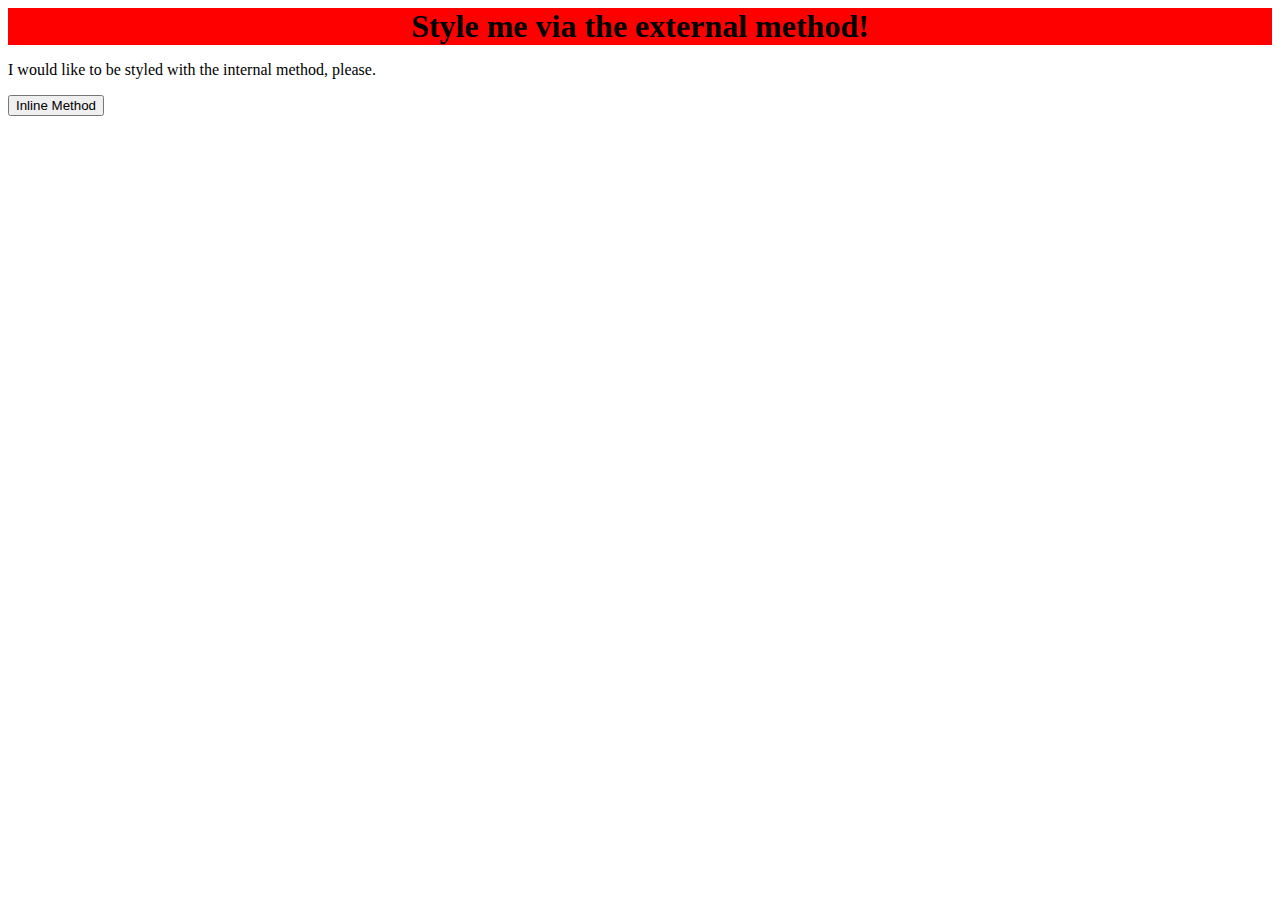
==== foundations/intro-to-css/01-css-methods/index.html @ cd76664f "Style div element" ====
<!DOCTYPE html>
<html lang="en">
  <head>
    <meta charset="UTF-8">
    <meta http-equiv="X-UA-Compatible" content="IE=edge">
    <meta name="viewport" content="width=device-width, initial-scale=1.0">
    <title>Methods for Adding CSS</title>
    <link rel="stylesheet" href="style.css">
  </head>
  <body>
    <div>Style me via the external method!</div>
    <p>I would like to be styled with the internal method, please.</p>
    <button>Inline Method</button>
  </body>
</html>
---- foundations/intro-to-css/01-css-methods/style.css ----
div {
    background-color: red;
    font-size: 32px;
    text-align: center;
    font-weight: bold;
}
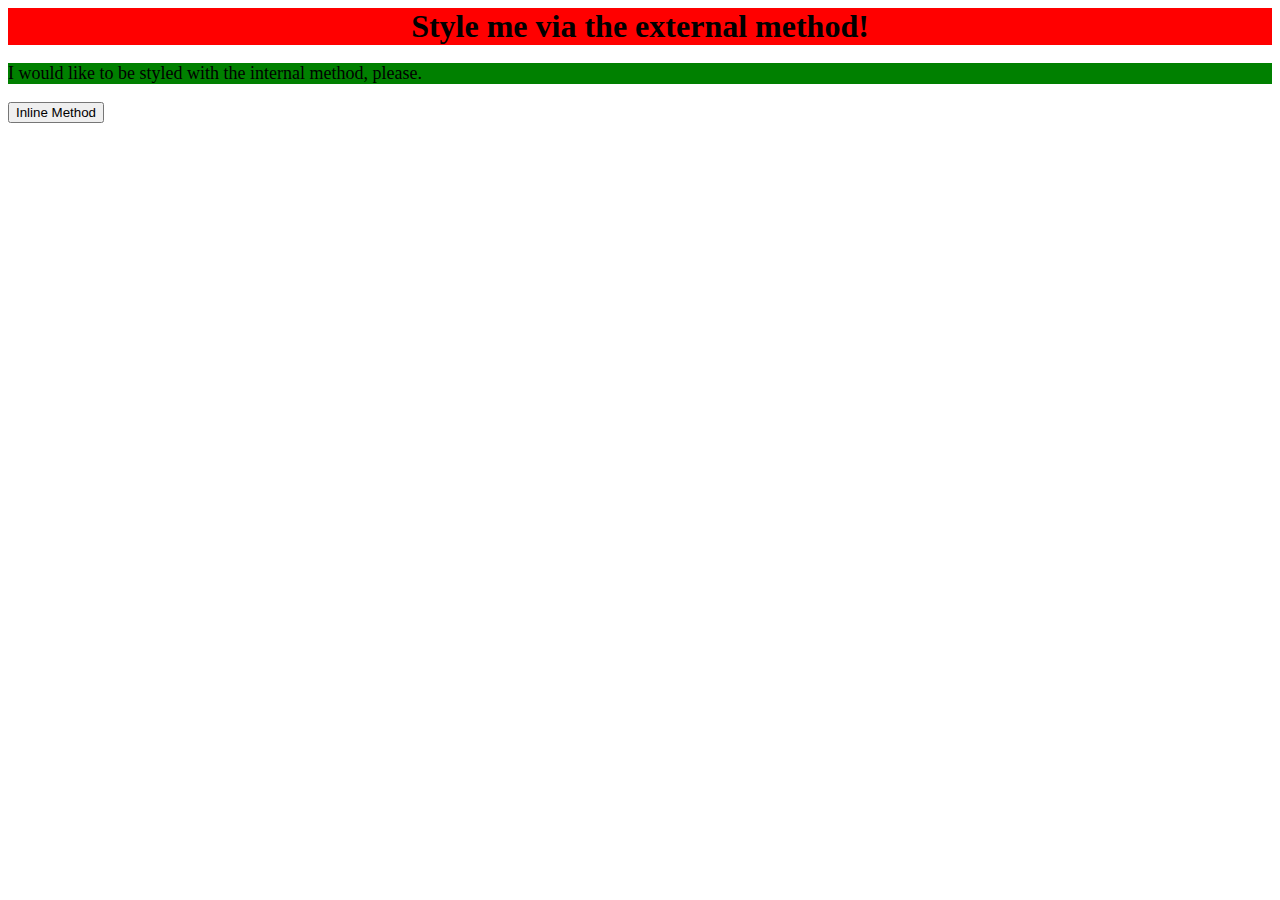
==== commit 789a33f5: "Add internal CSS for p element" ====
--- a/foundations/intro-to-css/01-css-methods/index.html
+++ b/foundations/intro-to-css/01-css-methods/index.html
@@ -6,6 +6,12 @@
     <meta name="viewport" content="width=device-width, initial-scale=1.0">
     <title>Methods for Adding CSS</title>
     <link rel="stylesheet" href="style.css">
+    <style>
+      p {
+        background-color: green;
+        font-size: 18px;
+      }
+    </style>
   </head>
   <body>
     <div>Style me via the external method!</div>
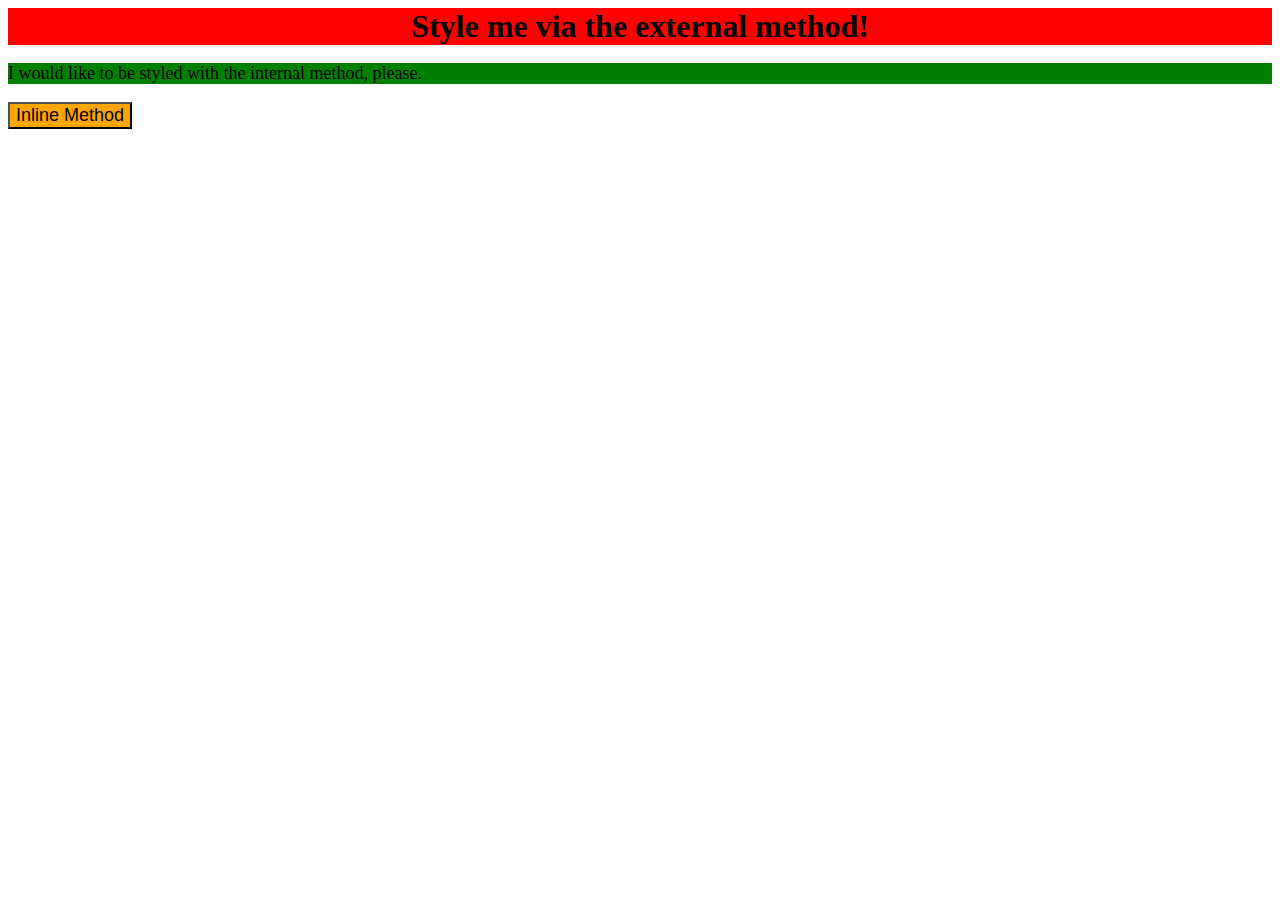
==== commit c991e4a9: "Add inline CSS for button element" ====
--- a/foundations/intro-to-css/01-css-methods/index.html
+++ b/foundations/intro-to-css/01-css-methods/index.html
@@ -16,6 +16,6 @@
   <body>
     <div>Style me via the external method!</div>
     <p>I would like to be styled with the internal method, please.</p>
-    <button>Inline Method</button>
+    <button style="background-color: orange; font-size: 18px;">Inline Method</button>
   </body>
 </html>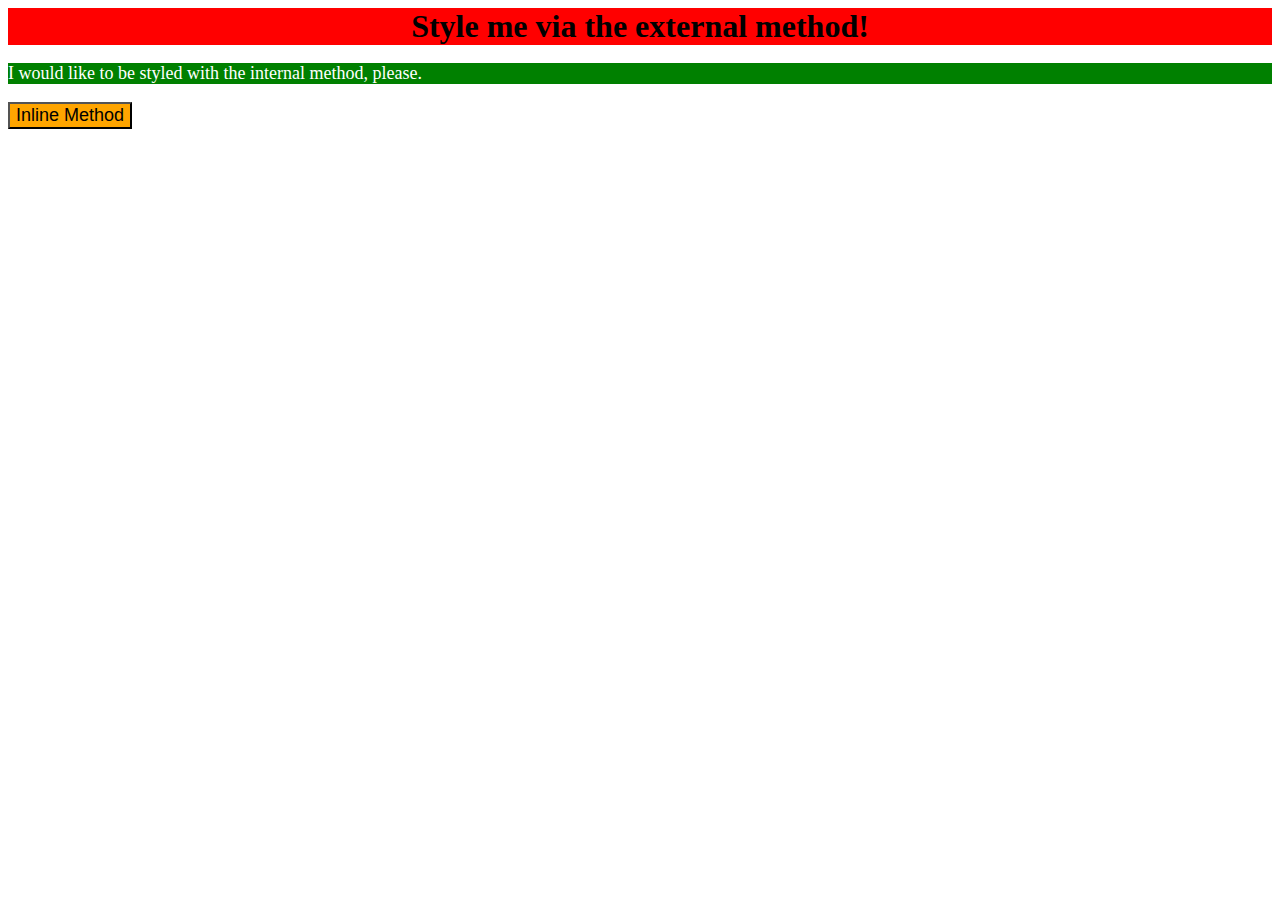
==== commit cc7ffb31: "Fix wrong text color for div and p" ====
--- a/foundations/intro-to-css/01-css-methods/index.html
+++ b/foundations/intro-to-css/01-css-methods/index.html
@@ -10,6 +10,7 @@
       p {
         background-color: green;
         font-size: 18px;
+        color: white;
       }
     </style>
   </head>
